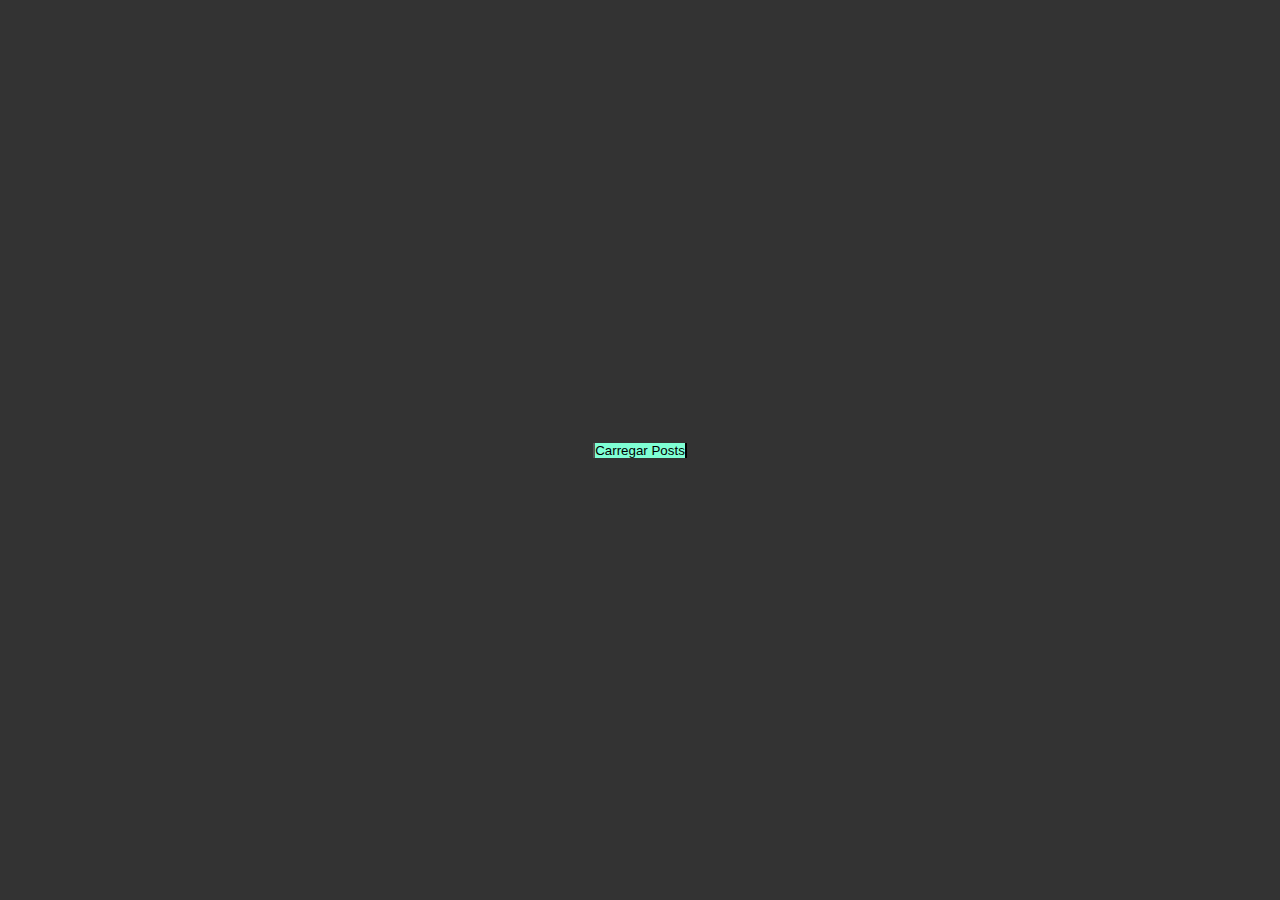
==== html/index.html @ fbbe343f "trabalho2" ====
<!DOCTYPE html>
<html lang="pt-br">
  <head>
    <meta charset="UTF-8" />
    <meta name="viewport" content="width=device-width, initial-scale=1.0" />
    <title>Olá Mundo</title>
    <link rel="stylesheet" href="../css/estilo.css" />
    <script type="module" src="../js/script.js"></script>
  </head>

  <body>
    <button class="botao" onclick="get_posts()">Carregar Posts</button>
    <div class="posts"></div>
    <script type="module">
      const mensagem = "Teste com Botão!";

      // const p = document.createElement("p");
      // p.innerText = "Paragráfo";

      // const div = document.querySelector("div.caixa");
      // div.appendChild(p);

      async function get_posts() {
        return fetch("https://jsonplaceholder.typicode.com/posts")
          .then(function (response) {
            return response.json();
          })
          .catch((err) => console.log(err));
      }

      // arrow functions
      const getPosts = async () =>
        fetch("https://jsonplaceholder.typicode.com/posts").then((response) =>
          response.json()
        );

      const posts = await getPosts();
      const div = document.querySelector("div.posts");
      for (let i = 0; i < posts.length; i++) {
        const post = posts[i];
        const p = document.createElement("p");
        p.innerText = post["body"];
        console.log(p);
        p.style.color = "red";
        div.appendChild(p);
      }

      // utilizar createTextNode para lista
    </script>
  </body>
</html>
---- css/estilo.css ----
*{
    margin: 0;
    padding: 0;
    box-sizing: border-box;
}

body {
    min-height: 100vh;
    display: grid;
    place-content: center;
    color: #fff;
    background-color: #333;
}

.botao{
    background-color: aquamarine;
    border-bottom: 5px;
    border-top: 5px;
    
}
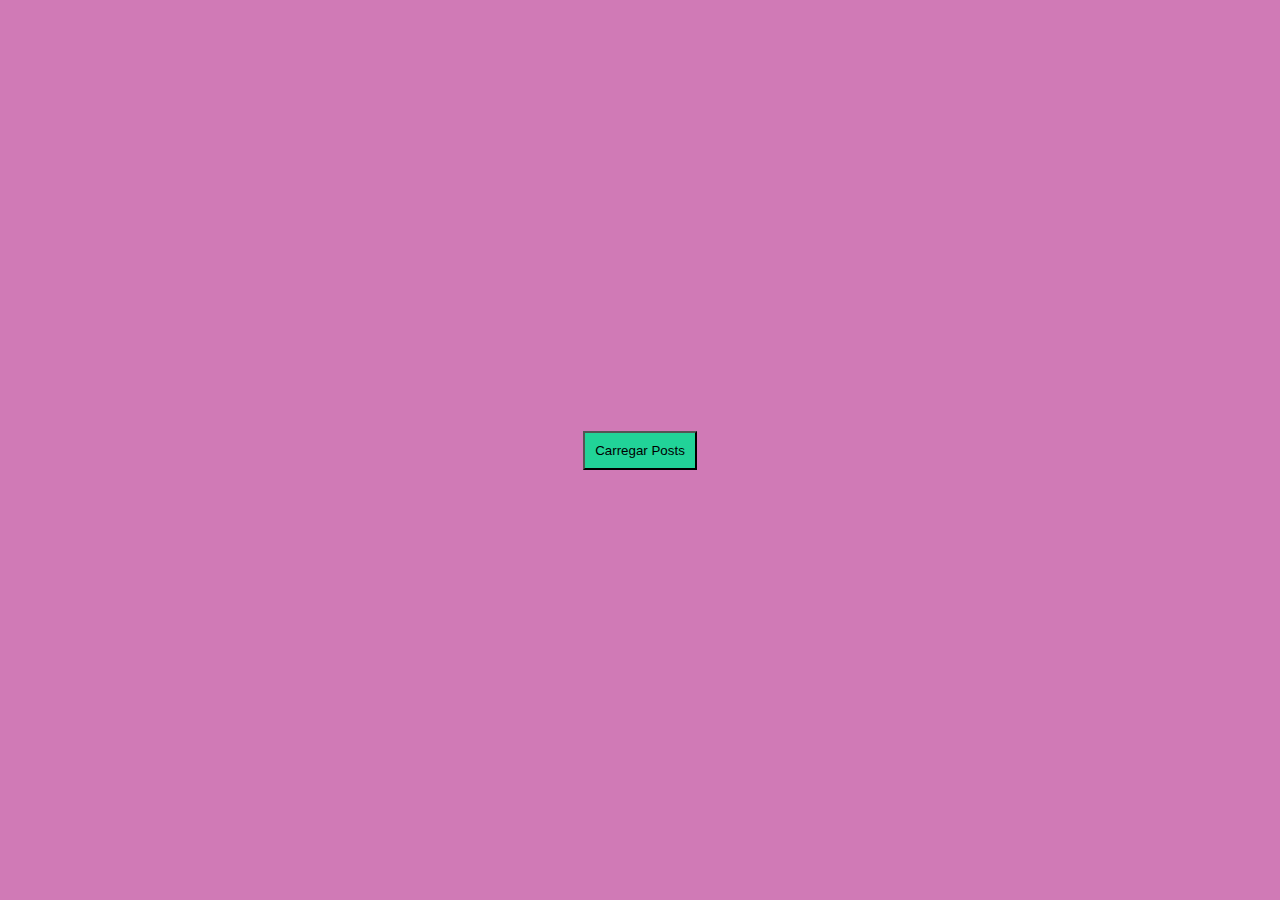
==== commit 66a8d9ad: "Término da Atividade 2" ====
--- a/html/index.html
+++ b/html/index.html
@@ -1,34 +1,36 @@
+<!-- shift+alt+f = prettier formatar -->
 <!DOCTYPE html>
 <html lang="pt-br">
   <head>
     <meta charset="UTF-8" />
     <meta name="viewport" content="width=device-width, initial-scale=1.0" />
-    <title>Olá Mundo</title>
-    <link rel="stylesheet" href="../css/estilo.css" />
+    <title>Atividade 2</title>
+    <link rel="stylesheet" href="../css/style.css" />
     <script type="module" src="../js/script.js"></script>
   </head>
 
   <body>
-    <button class="botao" onclick="get_posts()">Carregar Posts</button>
+    <button class="botao">Carregar Posts</button>
+
     <div class="posts"></div>
+
     <script type="module">
-      const mensagem = "Teste com Botão!";
-
       // const p = document.createElement("p");
       // p.innerText = "Paragráfo";
 
       // const div = document.querySelector("div.caixa");
       // div.appendChild(p);
 
-      async function get_posts() {
-        return fetch("https://jsonplaceholder.typicode.com/posts")
-          .then(function (response) {
-            return response.json();
-          })
-          .catch((err) => console.log(err));
-      }
+      //1° forma de se fazer uma função assíncrona
+      // async function get_posts() {
+      //   return fetch("https://jsonplaceholder.typicode.com/posts")
+      //     .then(function (response) {
+      //       return response.json();
+      //     })
+      //     .catch((err) => console.log(err));
+      // }
 
-      // arrow functions
+      // 2° Forma - arrow functions - forma mais otimizada e usual de se fazer uma função
       const getPosts = async () =>
         fetch("https://jsonplaceholder.typicode.com/posts").then((response) =>
           response.json()
@@ -36,16 +38,34 @@
 
       const posts = await getPosts();
       const div = document.querySelector("div.posts");
-      for (let i = 0; i < posts.length; i++) {
-        const post = posts[i];
-        const p = document.createElement("p");
-        p.innerText = post["body"];
-        console.log(p);
-        p.style.color = "red";
-        div.appendChild(p);
-      }
 
-      // utilizar createTextNode para lista
+      document.querySelector(".botao").addEventListener("click", async () => {
+        const posts = await getPosts();
+
+        //utilizar createTextNode para lista de frutas, por exemplo
+        const lista = ["Banana", "Maçã", "Laranja"];
+        const ul = document.createElement("ul");
+        lista.forEach((frutas) => {
+          const li = document.createElement("li");
+          const textNode = document.createTextNode(frutas);
+          li.appendChild(textNode);
+          ul.appendChild(li);
+
+          ul.style.marginTop = "10px";
+          ul.style.marginBottom = "10px";
+        });
+
+        div.appendChild(ul);
+
+        for (let i = 0; i < posts.length; i++) {
+          const post = posts[i];
+          const p = document.createElement("p");
+          p.innerText = post["body"];
+          console.log(p);
+          p.style.color = "blue";
+          div.appendChild(p);
+        }
+      });
     </script>
   </body>
 </html>
--- a/css/style.css
+++ b/css/style.css
@@ -0,0 +1,17 @@
+*{
+    margin: 0;
+    padding: 0;
+    box-sizing: border-box;
+}
+
+body {
+    min-height: 100vh;
+    display: grid;
+    place-content: center;
+    background-color: #d07ab6;
+}
+
+.botao{
+    background-color: rgb(33, 211, 152);
+    padding: 10px;
+}